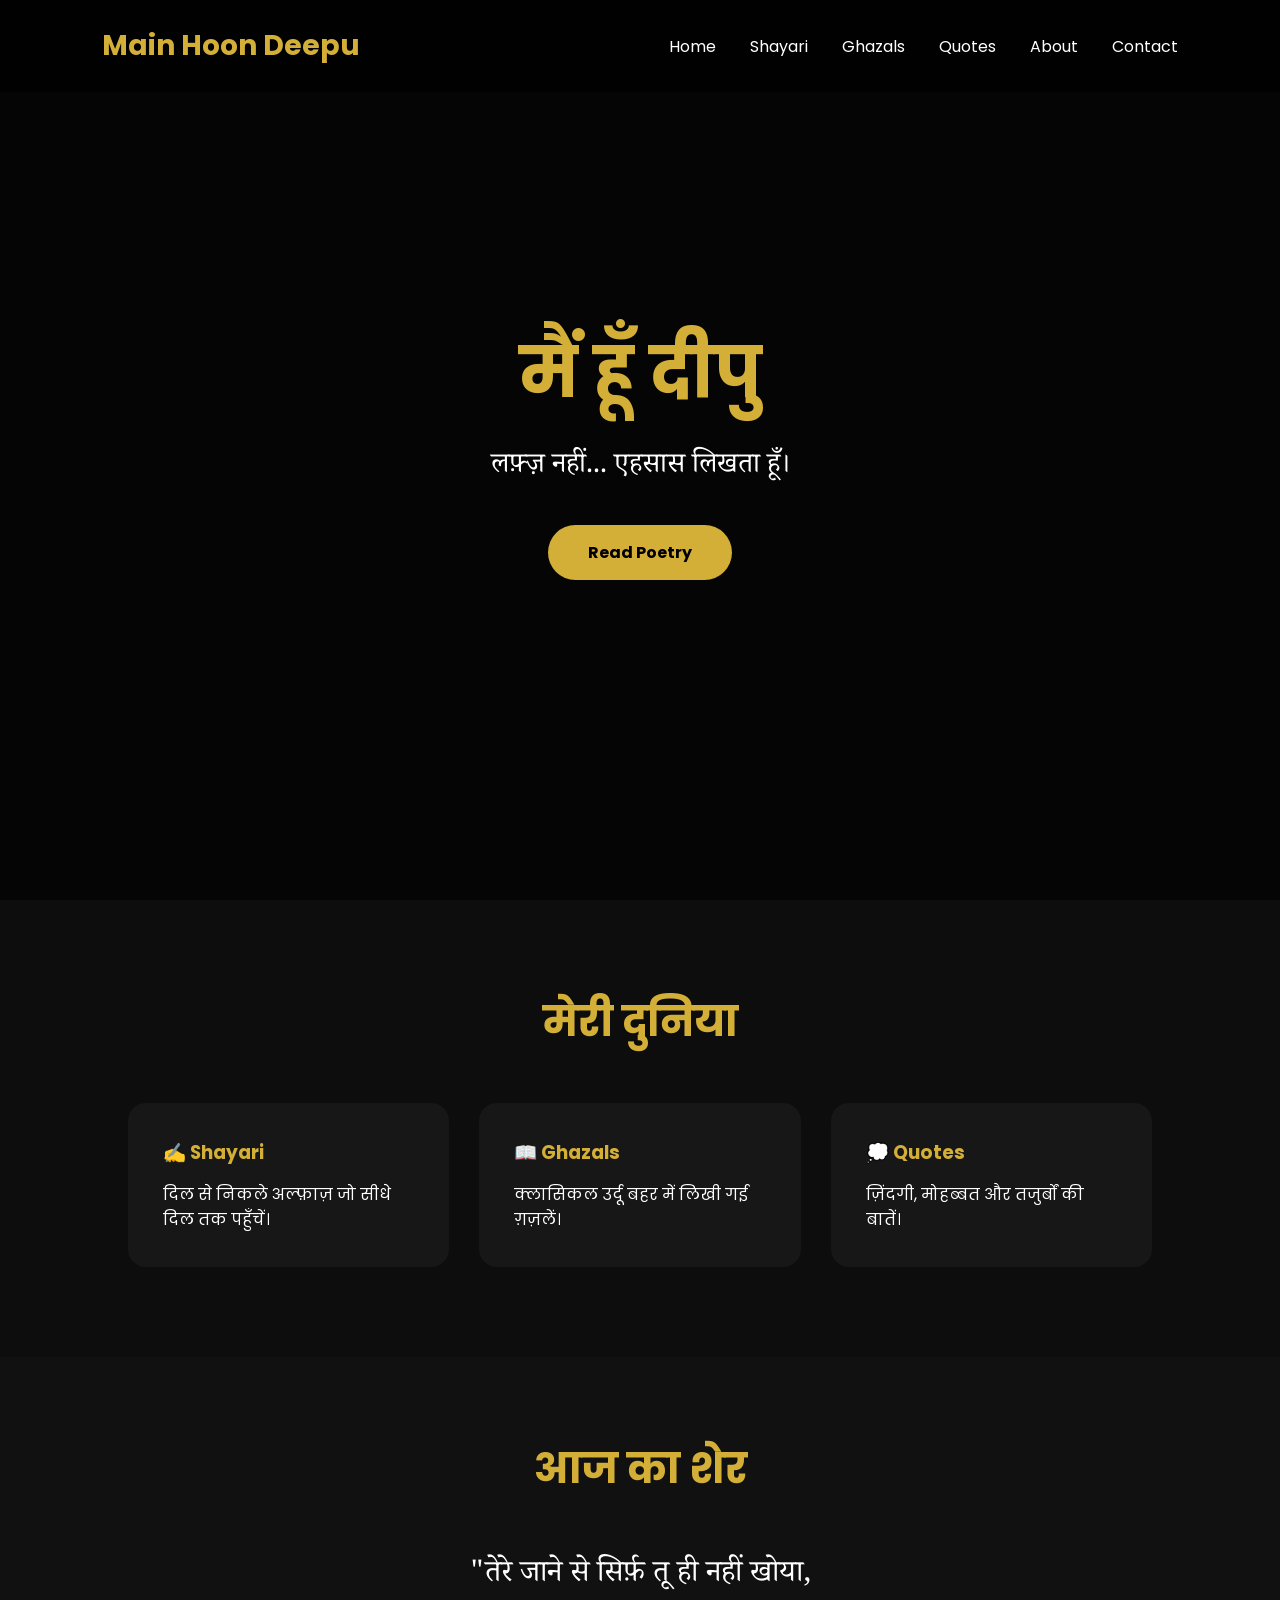
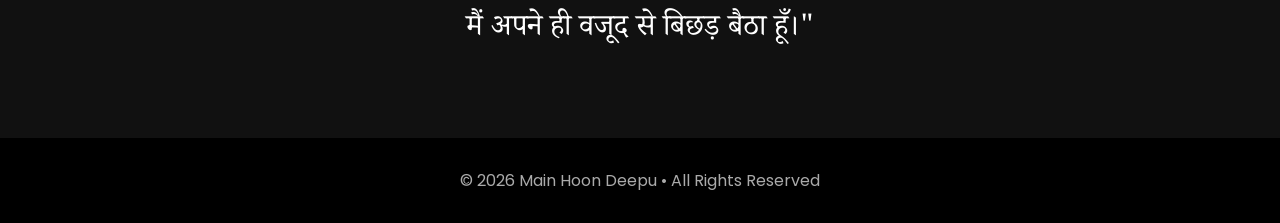
==== index.html @ 84141af2 "First website" ====
<!DOCTYPE html>
<html lang="hi">
<head>
    <meta charset="UTF-8">
    <meta name="viewport" content="width=device-width, initial-scale=1.0">
    <title>Main Hoon Deepu | Hindi Poetry</title>

    <link href="https://fonts.googleapis.com/css2?family=Poppins:wght@300;400;600;700&family=Noto+Serif+Devanagari:wght@400;700&display=swap" rel="stylesheet">

    <style>

*{
margin:0;
padding:0;
box-sizing:border-box;
}

body{
font-family:'Poppins',sans-serif;
background:#0d0d0d;
color:white;
overflow-x:hidden;
}

header{
padding:25px 8%;
display:flex;
justify-content:space-between;
align-items:center;
background:rgba(0,0,0,.75);
position:fixed;
width:100%;
top:0;
backdrop-filter:blur(10px);
z-index:1000;
}

.logo{
font-size:28px;
font-weight:bold;
color:#d4af37;
}

nav a{
color:white;
text-decoration:none;
margin-left:30px;
transition:.3s;
}

nav a:hover{
color:#d4af37;
}

.hero{

height:100vh;
display:flex;
justify-content:center;
align-items:center;
text-align:center;
padding:20px;

background:
linear-gradient(rgba(0,0,0,.65),rgba(0,0,0,.65)),
url('https://images.unsplash.com/photo-1510936111840-65e151ad71bb?auto=format&fit=crop&w=1600&q=80');

background-size:cover;
background-position:center;
}

.hero h1{

font-size:70px;
color:#d4af37;
margin-bottom:20px;

}

.hero p{

font-size:28px;
font-family:'Noto Serif Devanagari',serif;
margin-bottom:35px;

}

.btn{

display:inline-block;
padding:15px 40px;
background:#d4af37;
color:black;
text-decoration:none;
font-weight:bold;
border-radius:40px;
transition:.3s;

}

.btn:hover{

transform:scale(1.08);

}

section{

padding:90px 10%;

}

h2{

text-align:center;
font-size:42px;
color:#d4af37;
margin-bottom:50px;

}

.cards{

display:grid;
grid-template-columns:repeat(auto-fit,minmax(250px,1fr));
gap:30px;

}

.card{

background:#171717;
padding:35px;
border-radius:18px;
transition:.4s;

}

.card:hover{

transform:translateY(-10px);

}

.card h3{

color:#d4af37;
margin-bottom:15px;

}

.quote{

background:#111;
text-align:center;
padding:80px 10%;

}

.quote p{

font-size:30px;
font-family:'Noto Serif Devanagari',serif;
line-height:1.8;

}

footer{

background:#000;
padding:30px;
text-align:center;
color:#aaa;

}

@media(max-width:768px){

.hero h1{

font-size:45px;

}

.hero p{

font-size:22px;

}

header{

flex-direction:column;

}

nav{

margin-top:15px;

}

nav a{

margin:10px;

}

}

    </style>

</head>

<body>

<header>

<div class="logo">Main Hoon Deepu</div>

<nav>

<a href="#">Home</a>
<a href="#">Shayari</a>
<a href="#">Ghazals</a>
<a href="#">Quotes</a>
<a href="#">About</a>
<a href="#">Contact</a>

</nav>

</header>

<section class="hero">

<div>

<h1>मैं हूँ दीपु</h1>

<p>लफ़्ज़ नहीं... एहसास लिखता हूँ।</p>

<a href="#" class="btn">Read Poetry</a>

</div>

</section>

<section>

<h2>मेरी दुनिया</h2>

<div class="cards">

<div class="card">

<h3>✍️ Shayari</h3>

<p>दिल से निकले अल्फ़ाज़ जो सीधे दिल तक पहुँचें।</p>

</div>

<div class="card">

<h3>📖 Ghazals</h3>

<p>क्लासिकल उर्दू बहर में लिखी गई ग़ज़लें।</p>

</div>

<div class="card">

<h3>💭 Quotes</h3>

<p>ज़िंदगी, मोहब्बत और तजुर्बों की बातें।</p>

</div>

</div>

</section>

<section class="quote">

<h2>आज का शेर</h2>

<p>

"तेरे जाने से सिर्फ़ तू ही नहीं खोया,<br>
मैं अपने ही वजूद से बिछड़ बैठा हूँ।"

</p>

</section>

<footer>

© 2026 Main Hoon Deepu • All Rights Reserved

</footer>

</body>

</html>
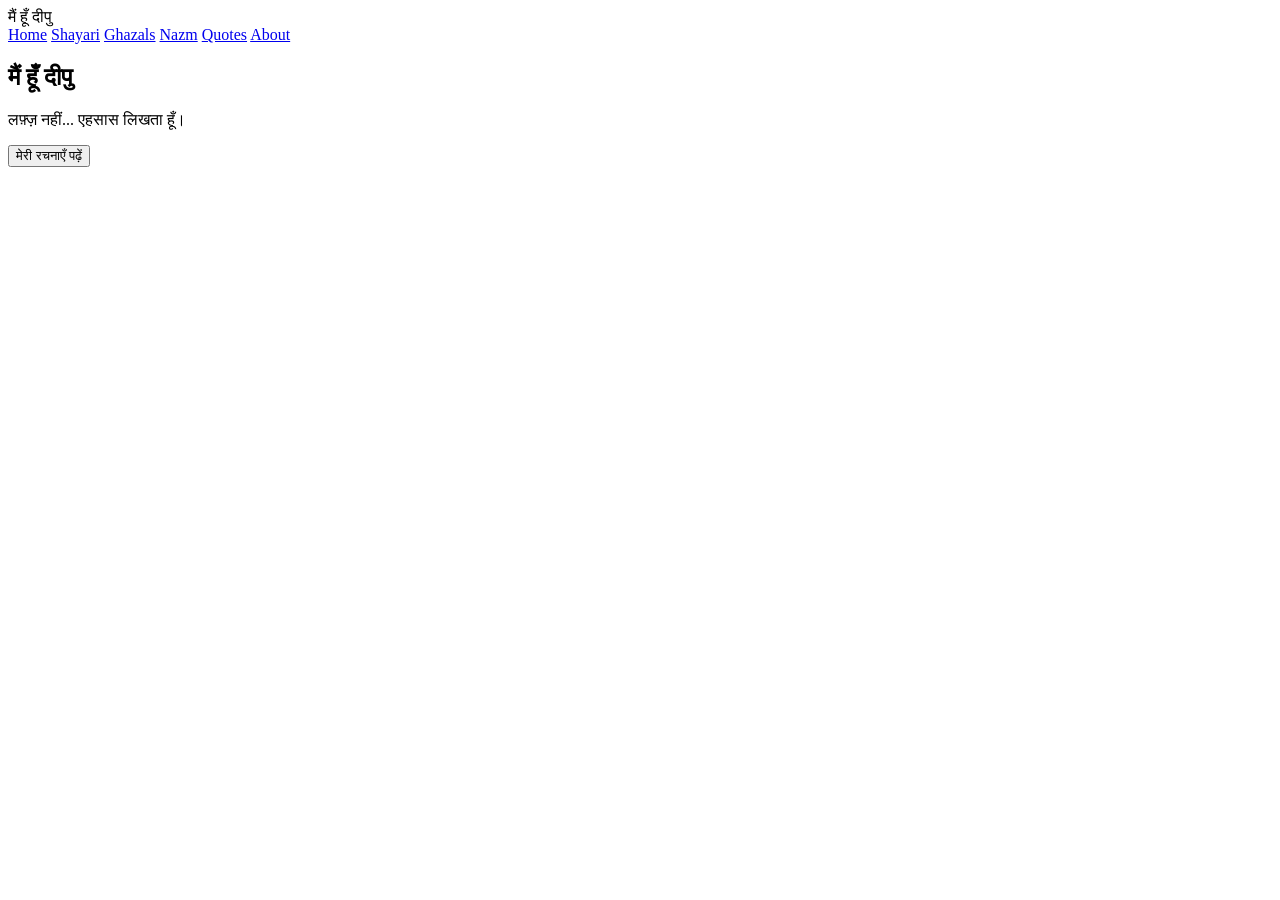
==== commit 834a6b6d: "Update index.html" ====
--- a/index.html
+++ b/index.html
@@ -1,214 +1,16 @@
 <!DOCTYPE html>
 <html lang="hi">
+
 <head>
+
     <meta charset="UTF-8">
     <meta name="viewport" content="width=device-width, initial-scale=1.0">
+
     <title>Main Hoon Deepu | Hindi Poetry</title>
 
-    <link href="https://fonts.googleapis.com/css2?family=Poppins:wght@300;400;600;700&family=Noto+Serif+Devanagari:wght@400;700&display=swap" rel="stylesheet">
+    <meta name="description" content="Official website of Main Hoon Deepu - Hindi Poetry, Ghazals, Shayari and Quotes.">
 
-    <style>
-
-*{
-margin:0;
-padding:0;
-box-sizing:border-box;
-}
-
-body{
-font-family:'Poppins',sans-serif;
-background:#0d0d0d;
-color:white;
-overflow-x:hidden;
-}
-
-header{
-padding:25px 8%;
-display:flex;
-justify-content:space-between;
-align-items:center;
-background:rgba(0,0,0,.75);
-position:fixed;
-width:100%;
-top:0;
-backdrop-filter:blur(10px);
-z-index:1000;
-}
-
-.logo{
-font-size:28px;
-font-weight:bold;
-color:#d4af37;
-}
-
-nav a{
-color:white;
-text-decoration:none;
-margin-left:30px;
-transition:.3s;
-}
-
-nav a:hover{
-color:#d4af37;
-}
-
-.hero{
-
-height:100vh;
-display:flex;
-justify-content:center;
-align-items:center;
-text-align:center;
-padding:20px;
-
-background:
-linear-gradient(rgba(0,0,0,.65),rgba(0,0,0,.65)),
-url('https://images.unsplash.com/photo-1510936111840-65e151ad71bb?auto=format&fit=crop&w=1600&q=80');
-
-background-size:cover;
-background-position:center;
-}
-
-.hero h1{
-
-font-size:70px;
-color:#d4af37;
-margin-bottom:20px;
-
-}
-
-.hero p{
-
-font-size:28px;
-font-family:'Noto Serif Devanagari',serif;
-margin-bottom:35px;
-
-}
-
-.btn{
-
-display:inline-block;
-padding:15px 40px;
-background:#d4af37;
-color:black;
-text-decoration:none;
-font-weight:bold;
-border-radius:40px;
-transition:.3s;
-
-}
-
-.btn:hover{
-
-transform:scale(1.08);
-
-}
-
-section{
-
-padding:90px 10%;
-
-}
-
-h2{
-
-text-align:center;
-font-size:42px;
-color:#d4af37;
-margin-bottom:50px;
-
-}
-
-.cards{
-
-display:grid;
-grid-template-columns:repeat(auto-fit,minmax(250px,1fr));
-gap:30px;
-
-}
-
-.card{
-
-background:#171717;
-padding:35px;
-border-radius:18px;
-transition:.4s;
-
-}
-
-.card:hover{
-
-transform:translateY(-10px);
-
-}
-
-.card h3{
-
-color:#d4af37;
-margin-bottom:15px;
-
-}
-
-.quote{
-
-background:#111;
-text-align:center;
-padding:80px 10%;
-
-}
-
-.quote p{
-
-font-size:30px;
-font-family:'Noto Serif Devanagari',serif;
-line-height:1.8;
-
-}
-
-footer{
-
-background:#000;
-padding:30px;
-text-align:center;
-color:#aaa;
-
-}
-
-@media(max-width:768px){
-
-.hero h1{
-
-font-size:45px;
-
-}
-
-.hero p{
-
-font-size:22px;
-
-}
-
-header{
-
-flex-direction:column;
-
-}
-
-nav{
-
-margin-top:15px;
-
-}
-
-nav a{
-
-margin:10px;
-
-}
-
-}
-
-    </style>
+    <link rel="stylesheet" href="css/style.css">
 
 </head>
 
@@ -216,87 +18,47 @@
 
 <header>
 
-<div class="logo">Main Hoon Deepu</div>
+    <div class="logo">
+        मैं हूँ दीपु
+    </div>
 
-<nav>
+    <nav>
 
-<a href="#">Home</a>
-<a href="#">Shayari</a>
-<a href="#">Ghazals</a>
-<a href="#">Quotes</a>
-<a href="#">About</a>
-<a href="#">Contact</a>
+        <a href="#">Home</a>
+        <a href="#">Shayari</a>
+        <a href="#">Ghazals</a>
+        <a href="#">Nazm</a>
+        <a href="#">Quotes</a>
+        <a href="#">About</a>
 
-</nav>
+    </nav>
 
 </header>
 
 <section class="hero">
 
-<div>
+    <div class="hero-content">
 
-<h1>मैं हूँ दीपु</h1>
+        <h1>मैं हूँ दीपु</h1>
 
-<p>लफ़्ज़ नहीं... एहसास लिखता हूँ।</p>
+        <p>
 
-<a href="#" class="btn">Read Poetry</a>
+            लफ़्ज़ नहीं...
+            एहसास लिखता हूँ।
 
-</div>
+        </p>
+
+        <button>
+
+            मेरी रचनाएँ पढ़ें
+
+        </button>
+
+    </div>
 
 </section>
 
-<section>
-
-<h2>मेरी दुनिया</h2>
-
-<div class="cards">
-
-<div class="card">
-
-<h3>✍️ Shayari</h3>
-
-<p>दिल से निकले अल्फ़ाज़ जो सीधे दिल तक पहुँचें।</p>
-
-</div>
-
-<div class="card">
-
-<h3>📖 Ghazals</h3>
-
-<p>क्लासिकल उर्दू बहर में लिखी गई ग़ज़लें।</p>
-
-</div>
-
-<div class="card">
-
-<h3>💭 Quotes</h3>
-
-<p>ज़िंदगी, मोहब्बत और तजुर्बों की बातें।</p>
-
-</div>
-
-</div>
-
-</section>
-
-<section class="quote">
-
-<h2>आज का शेर</h2>
-
-<p>
-
-"तेरे जाने से सिर्फ़ तू ही नहीं खोया,<br>
-मैं अपने ही वजूद से बिछड़ बैठा हूँ।"
-
-</p>
-
-</section>
-
-<footer>
-
-© 2026 Main Hoon Deepu • All Rights Reserved
-
-</footer>
+<script src="js/script.js"></script>
 
 </body>
 
--- a/css/style.css
+++ b/css/style.css
@@ -0,0 +1 @@
+
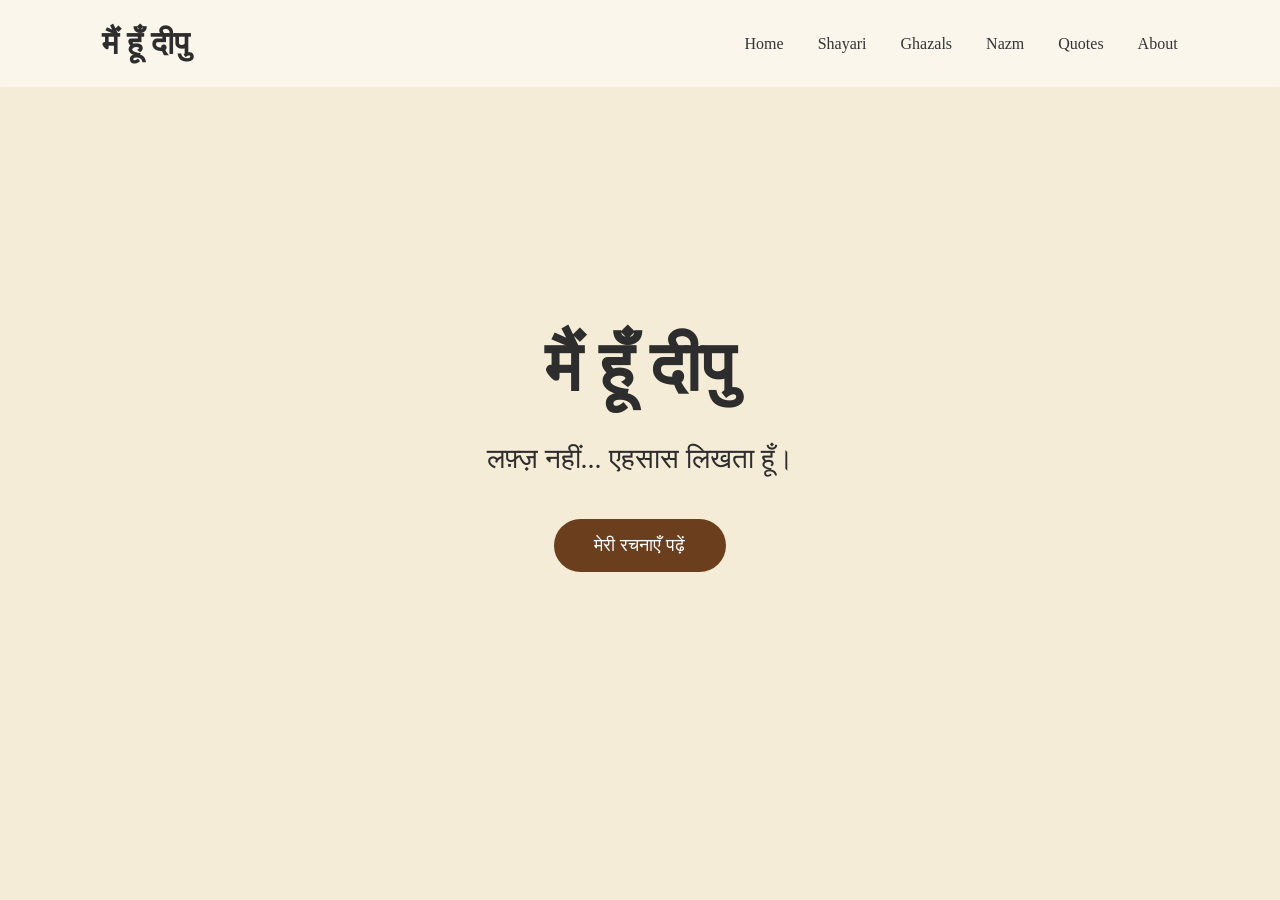
==== commit 42197c51: "Update index.html" ====
--- a/index.html
+++ b/index.html
@@ -24,12 +24,12 @@
 
     <nav>
 
-        <a href="#">Home</a>
-        <a href="#">Shayari</a>
-        <a href="#">Ghazals</a>
-        <a href="#">Nazm</a>
-        <a href="#">Quotes</a>
-        <a href="#">About</a>
+<a href="index.html">Home</a>
+<a href="shayari.html">Shayari</a>
+<a href="ghazals.html">Ghazals</a>
+<a href="#">Nazm</a>
+<a href="quotes.html">Quotes</a>
+<a href="about.html">About</a>
 
     </nav>
 
--- a/css/style.css
+++ b/css/style.css
@@ -1 +1,109 @@
+:root{
 
+--paper:#f5ecd7;
+--paper-dark:#ead7b0;
+--ink:#2c2218;
+--brown:#6f4e37;
+--gold:#b98b30;
+--shadow:rgba(0,0,0,.18);
+
+}*{
+margin:0;
+padding:0;
+box-sizing:border-box;
+}
+
+body{
+
+background:#f5ecd7;
+font-family:Georgia,serif;
+color:#2d2d2d;
+
+}
+
+header{
+
+display:flex;
+justify-content:space-between;
+align-items:center;
+
+padding:25px 8%;
+
+background:rgba(255,255,255,.5);
+
+backdrop-filter:blur(8px);
+
+position:fixed;
+
+width:100%;
+
+top:0;
+
+}
+
+.logo{
+
+font-size:32px;
+font-weight:bold;
+
+}
+
+nav a{
+
+margin-left:30px;
+text-decoration:none;
+color:#333;
+
+}
+
+.hero{
+
+height:100vh;
+
+display:flex;
+
+justify-content:center;
+
+align-items:center;
+
+text-align:center;
+
+padding:20px;
+
+}
+
+.hero h1{
+
+font-size:70px;
+
+margin-bottom:25px;
+
+}
+
+.hero p{
+
+font-size:28px;
+
+line-height:1.8;
+
+margin-bottom:35px;
+
+}
+
+button{
+
+padding:16px 40px;
+
+border:none;
+
+cursor:pointer;
+
+font-size:18px;
+
+border-radius:50px;
+
+background:#6b3f1d;
+
+color:white;
+
+}
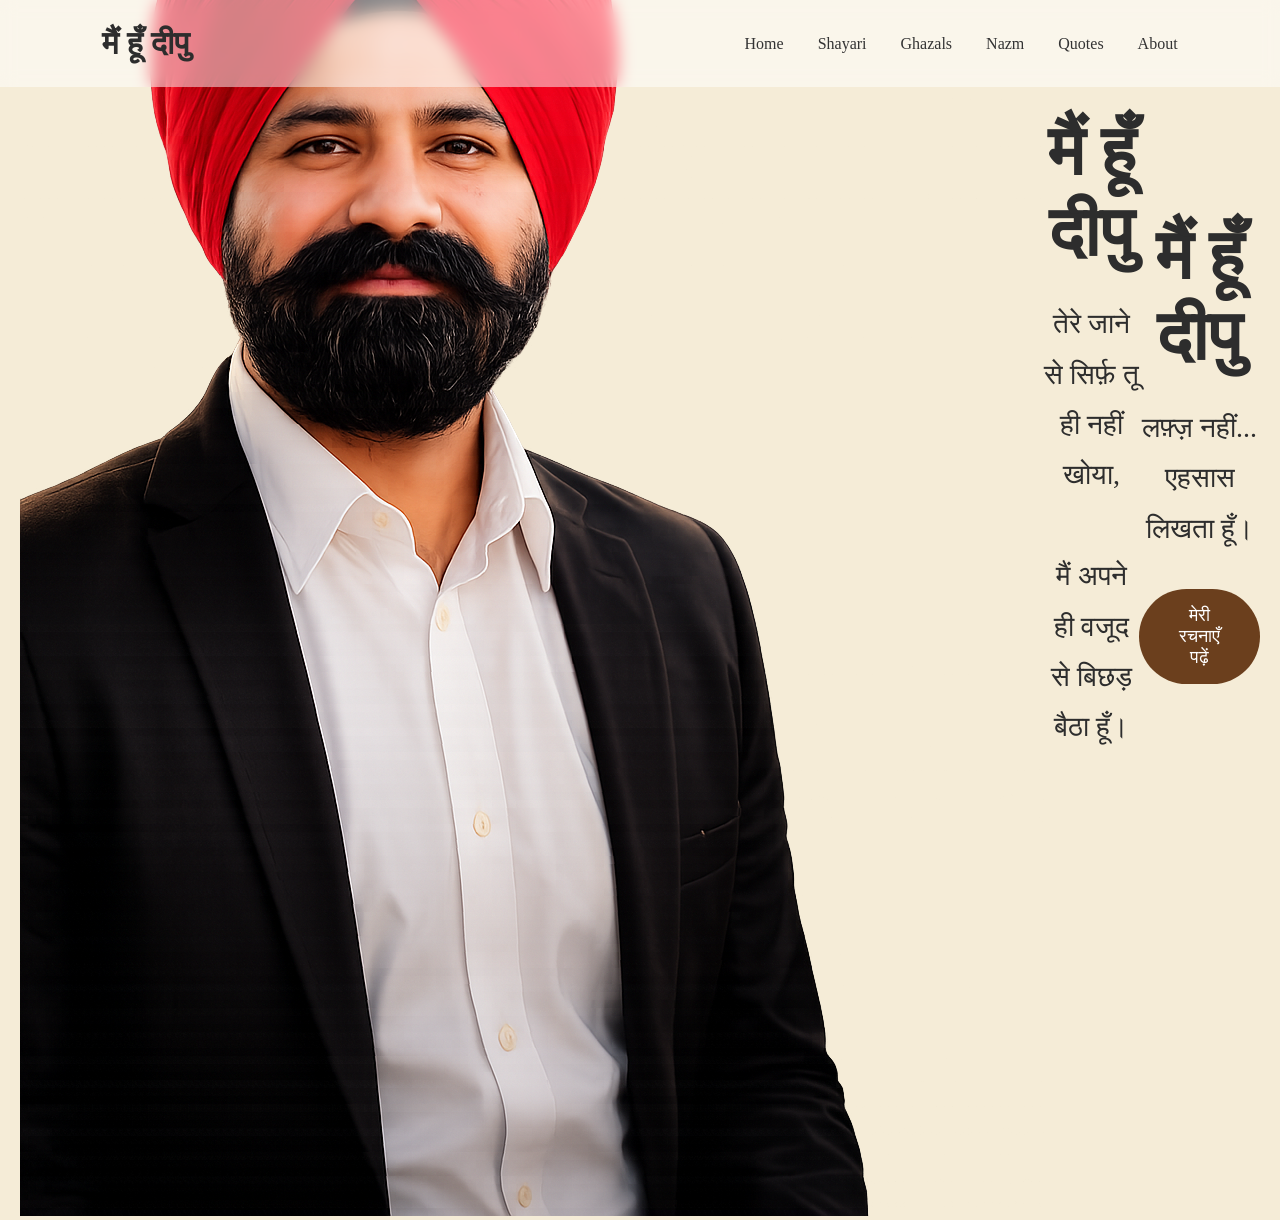
==== commit e35db665: "Update index.html" ====
--- a/index.html
+++ b/index.html
@@ -36,6 +36,25 @@
 </header>
 
 <section class="hero">
+    <div class="hero-image">
+
+<img src="images/deepu.png" alt="Deepu Ranotra">
+
+</div>
+
+<div class="hero-text">
+
+<h1>मैं हूँ दीपु</h1>
+
+<p>
+
+तेरे जाने से सिर्फ़ तू ही नहीं खोया,<br><br>
+
+मैं अपने ही वजूद से बिछड़ बैठा हूँ।
+
+</p>
+
+</div>
 
     <div class="hero-content">
 
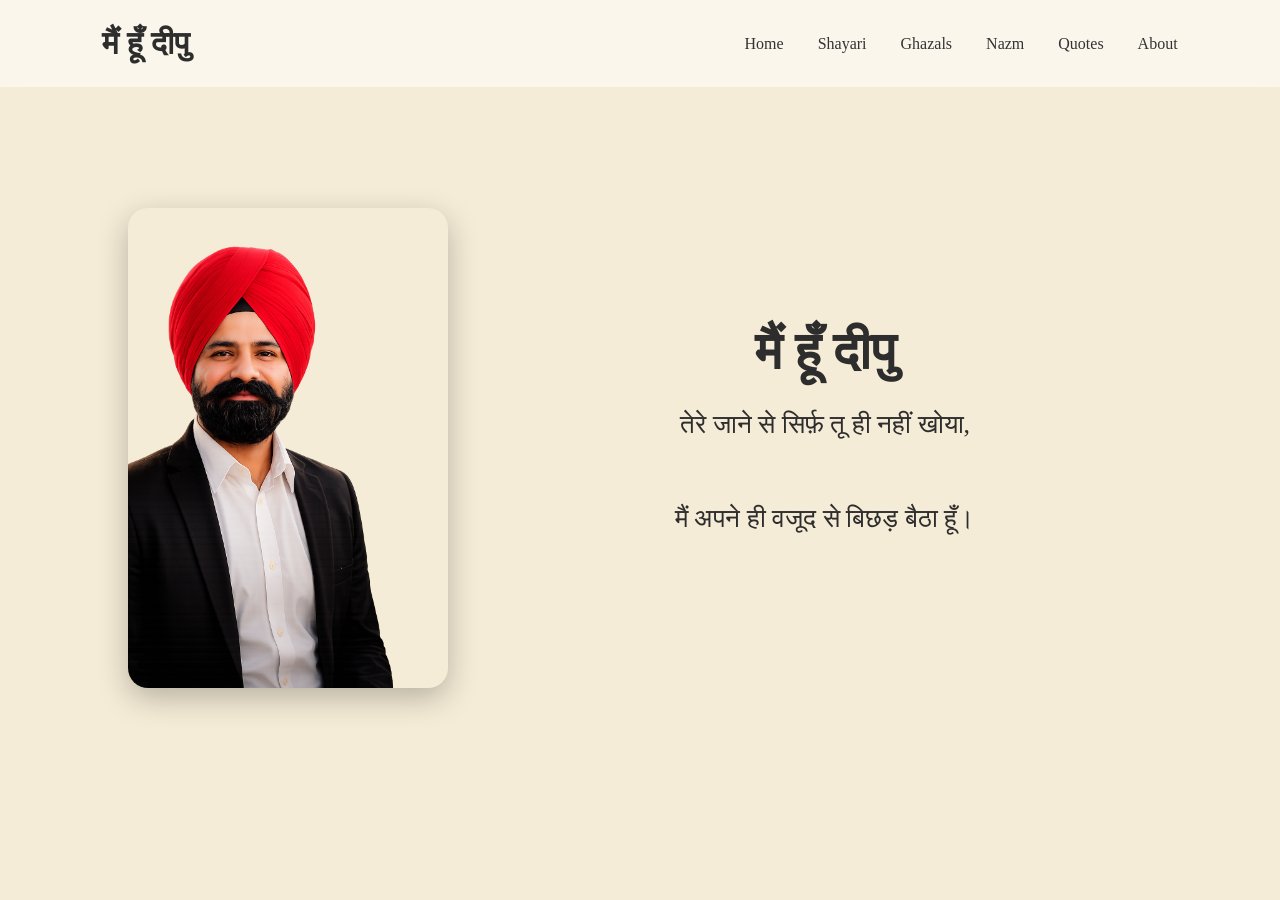
==== commit 7436e106: "Update index.html" ====
--- a/index.html
+++ b/index.html
@@ -56,24 +56,7 @@
 
 </div>
 
-    <div class="hero-content">
-
-        <h1>मैं हूँ दीपु</h1>
-
-        <p>
-
-            लफ़्ज़ नहीं...
-            एहसास लिखता हूँ।
-
-        </p>
-
-        <button>
-
-            मेरी रचनाएँ पढ़ें
-
-        </button>
-
-    </div>
+   
 
 </section>
 
--- a/css/style.css
+++ b/css/style.css
@@ -107,3 +107,48 @@
 color:white;
 
 }
+.hero{
+
+display:flex;
+
+align-items:center;
+
+justify-content:space-between;
+
+gap:50px;
+
+padding:80px 10%;
+
+}
+
+.hero-image img{
+
+width:320px;
+
+border-radius:20px;
+
+box-shadow:0 10px 30px rgba(0,0,0,.25);
+
+}
+
+.hero-text{
+
+flex:1;
+
+}
+
+.hero-text h1{
+
+font-size:52px;
+
+margin-bottom:20px;
+
+}
+
+.hero-text p{
+
+font-size:26px;
+
+line-height:1.8;
+
+}
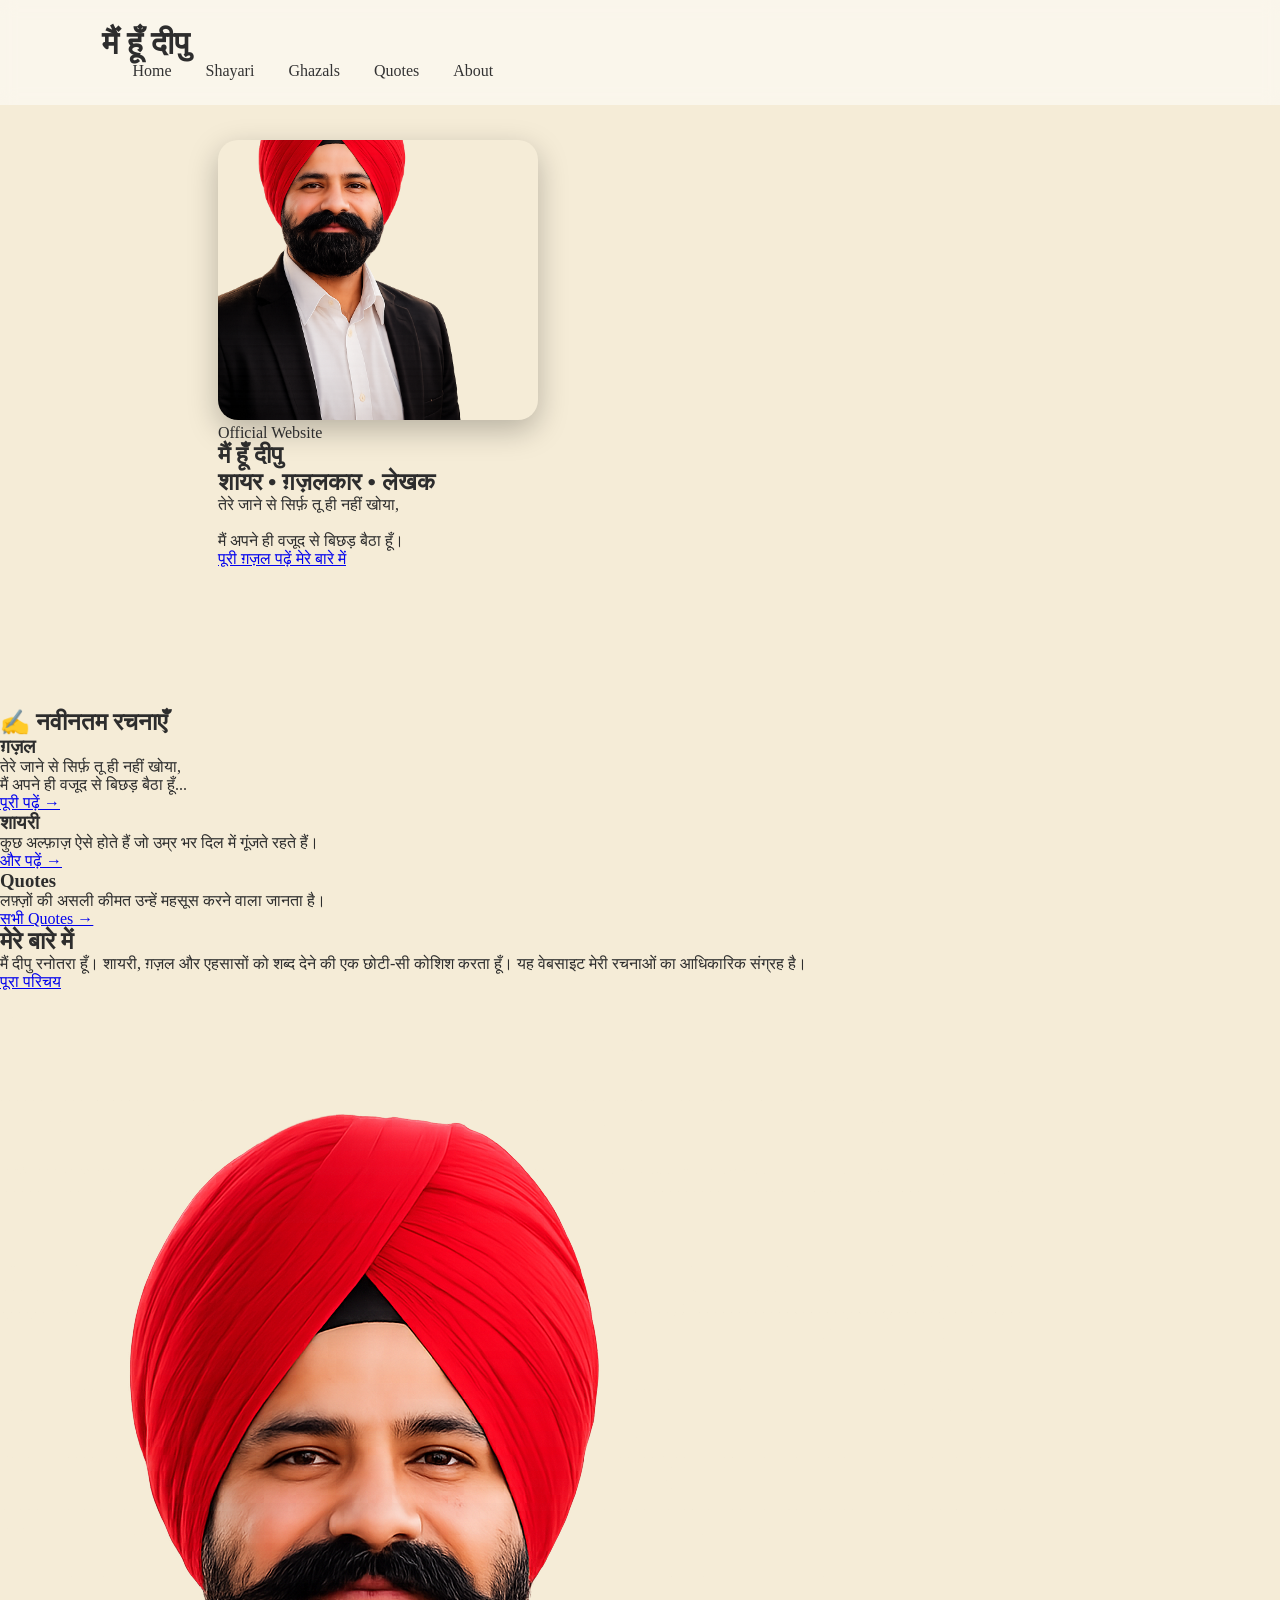
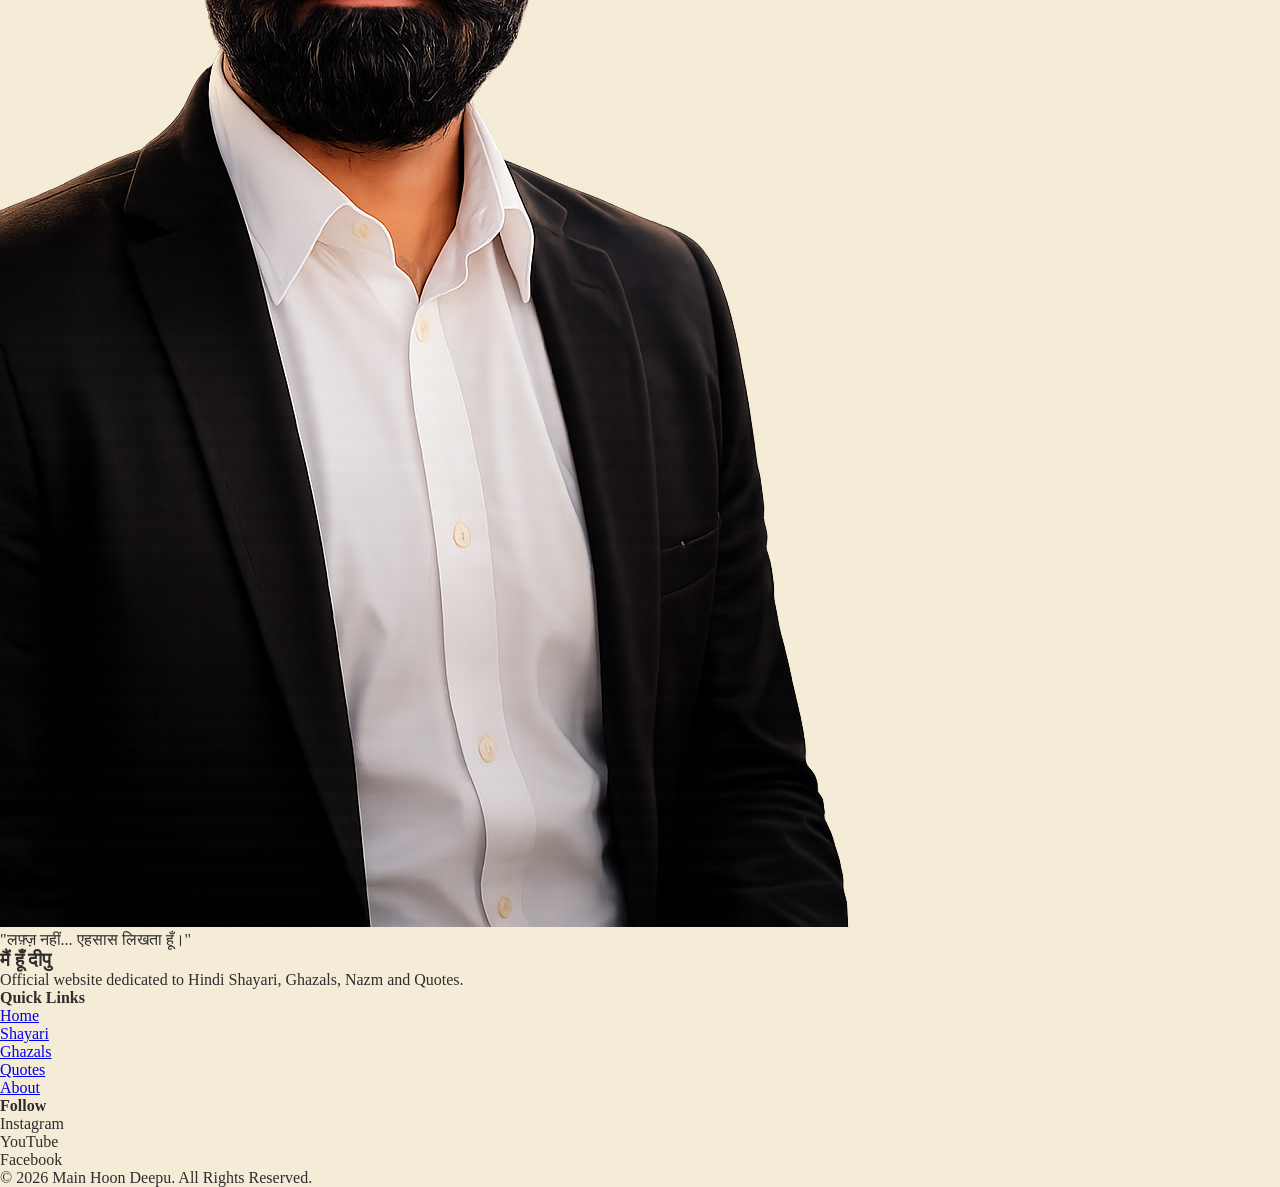
==== commit 9e620dd8: "Update index.html" ====
--- a/index.html
+++ b/index.html
@@ -6,9 +6,10 @@
     <meta charset="UTF-8">
     <meta name="viewport" content="width=device-width, initial-scale=1.0">
 
-    <title>Main Hoon Deepu | Hindi Poetry</title>
-
-    <meta name="description" content="Official website of Main Hoon Deepu - Hindi Poetry, Ghazals, Shayari and Quotes.">
+    <title>मैं हूँ दीपु | Official Website</title>
+
+    <meta name="description"
+        content="Official website of Deepu Ranotra | Hindi Shayari | Ghazals | Poetry">
 
     <link rel="stylesheet" href="css/style.css">
 
@@ -18,50 +19,301 @@
 
 <header>
 
-    <div class="logo">
-        मैं हूँ दीपु
-    </div>
-
-    <nav>
-
-<a href="index.html">Home</a>
-<a href="shayari.html">Shayari</a>
-<a href="ghazals.html">Ghazals</a>
-<a href="#">Nazm</a>
-<a href="quotes.html">Quotes</a>
-<a href="about.html">About</a>
-
-    </nav>
+    <div class="container">
+
+        <div class="logo">
+
+            मैं हूँ दीपु
+
+        </div>
+
+        <nav>
+
+            <a href="index.html">Home</a>
+
+            <a href="shayari.html">Shayari</a>
+
+            <a href="ghazals.html">Ghazals</a>
+
+            <a href="quotes.html">Quotes</a>
+
+            <a href="about.html">About</a>
+
+        </nav>
+
+    </div>
 
 </header>
 
 <section class="hero">
-    <div class="hero-image">
-
-<img src="images/deepu.png" alt="Deepu Ranotra">
-
-</div>
-
-<div class="hero-text">
-
-<h1>मैं हूँ दीपु</h1>
-
-<p>
-
-तेरे जाने से सिर्फ़ तू ही नहीं खोया,<br><br>
-
-मैं अपने ही वजूद से बिछड़ बैठा हूँ।
-
-</p>
-
-</div>
-
-   
+
+    <div class="container hero-wrapper">
+
+        <div class="hero-image">
+
+            <img src="images/deepu.png"
+                alt="Deepu Ranotra">
+
+        </div>
+
+        <div class="hero-content">
+
+            <span class="welcome">
+
+                Official Website
+
+            </span>
+
+            <h1>
+
+                मैं हूँ दीपु
+
+            </h1>
+
+            <h2>
+
+                शायर • ग़ज़लकार • लेखक
+
+            </h2>
+
+            <blockquote>
+
+                तेरे जाने से सिर्फ़ तू ही नहीं खोया,<br><br>
+
+                मैं अपने ही वजूद से बिछड़ बैठा हूँ।
+
+            </blockquote>
+
+            <div class="hero-buttons">
+
+                <a href="ghazals.html" class="btn">
+
+                    पूरी ग़ज़ल पढ़ें
+
+                </a>
+
+                <a href="about.html" class="btn-outline">
+
+                    मेरे बारे में
+
+                </a>
+
+            </div>
+
+        </div>
+
+    </div>
 
 </section>
 
+<section class="latest">
+
+    <div class="container">
+
+        <h2>
+
+            ✍️ नवीनतम रचनाएँ
+
+        </h2>
+
+        <div class="cards">
+                        <article class="card">
+
+                <h3>ग़ज़ल</h3>
+
+                <p>
+
+                    तेरे जाने से सिर्फ़ तू ही नहीं खोया,<br>
+                    मैं अपने ही वजूद से बिछड़ बैठा हूँ...
+
+                </p>
+
+                <a href="ghazals.html">
+
+                    पूरी पढ़ें →
+
+                </a>
+
+            </article>
+
+            <article class="card">
+
+                <h3>शायरी</h3>
+
+                <p>
+
+                    कुछ अल्फ़ाज़ ऐसे होते हैं जो
+                    उम्र भर दिल में गूंजते रहते हैं।
+
+                </p>
+
+                <a href="shayari.html">
+
+                    और पढ़ें →
+
+                </a>
+
+            </article>
+
+            <article class="card">
+
+                <h3>Quotes</h3>
+
+                <p>
+
+                    लफ़्ज़ों की असली कीमत
+                    उन्हें महसूस करने वाला जानता है।
+
+                </p>
+
+                <a href="quotes.html">
+
+                    सभी Quotes →
+
+                </a>
+
+            </article>
+
+        </div>
+
+    </div>
+
+</section>
+
+<section class="about-home">
+
+    <div class="container about-wrapper">
+
+        <div>
+
+            <h2>
+
+                मेरे बारे में
+
+            </h2>
+
+            <p>
+
+                मैं दीपु रनोतरा हूँ।
+                शायरी, ग़ज़ल और एहसासों को
+                शब्द देने की एक छोटी-सी कोशिश करता हूँ।
+
+                यह वेबसाइट मेरी रचनाओं का
+                आधिकारिक संग्रह है।
+
+            </p>
+
+            <a href="about.html" class="btn">
+
+                पूरा परिचय
+
+            </a>
+
+        </div>
+
+        <div class="about-image">
+
+            <img src="images/deepu.png"
+                alt="Deepu Ranotra">
+
+        </div>
+
+    </div>
+
+</section>
+
+<section class="quote-banner">
+
+    <div class="container">
+
+        <blockquote>
+
+            "लफ़्ज़ नहीं...
+            एहसास लिखता हूँ।"
+
+        </blockquote>
+
+    </div>
+
+</section>
+<footer>
+
+    <div class="container footer-wrapper">
+
+        <div>
+
+            <h3>
+
+                मैं हूँ दीपु
+
+            </h3>
+
+            <p>
+
+                Official website dedicated to
+                Hindi Shayari, Ghazals,
+                Nazm and Quotes.
+
+            </p>
+
+        </div>
+
+        <div>
+
+            <h4>
+
+                Quick Links
+
+            </h4>
+
+            <ul>
+
+                <li><a href="index.html">Home</a></li>
+
+                <li><a href="shayari.html">Shayari</a></li>
+
+                <li><a href="ghazals.html">Ghazals</a></li>
+
+                <li><a href="quotes.html">Quotes</a></li>
+
+                <li><a href="about.html">About</a></li>
+
+            </ul>
+
+        </div>
+
+        <div>
+
+            <h4>
+
+                Follow
+
+            </h4>
+
+            <p>
+
+                Instagram<br>
+
+                YouTube<br>
+
+                Facebook
+
+            </p>
+
+        </div>
+
+    </div>
+
+    <div class="copyright">
+
+        © 2026 Main Hoon Deepu.
+        All Rights Reserved.
+
+    </div>
+
+</footer>
+
 <script src="js/script.js"></script>
-
 </body>
 
 </html>
--- a/css/style.css
+++ b/css/style.css
@@ -57,34 +57,34 @@
 }
 
 .hero{
-
-height:100vh;
-
-display:flex;
-
-justify-content:center;
-
-align-items:center;
-
-text-align:center;
-
-padding:20px;
-
+    display:flex;
+    align-items:center;
+    justify-content:center;
+    gap:60px;
+    max-width:1100px;
+    margin:60px auto;
+    padding:40px 20px;
 }
 
-.hero h1{
-
-font-size:70px;
-
-margin-bottom:25px;
-
+.hero-image img{
+    width:280px;
+    height:280px;
+    object-fit:cover;
+    border-radius:50%;
 }
 
-.hero p{
+.hero-text{
+    max-width:600px;
+}
 
-font-size:28px;
+.hero-text h1{
+    font-size:48px;
+}
 
-line-height:1.8;
+.hero-text p{
+    font-size:24px;
+    line-height:1.8;
+}
 
 margin-bottom:35px;
 
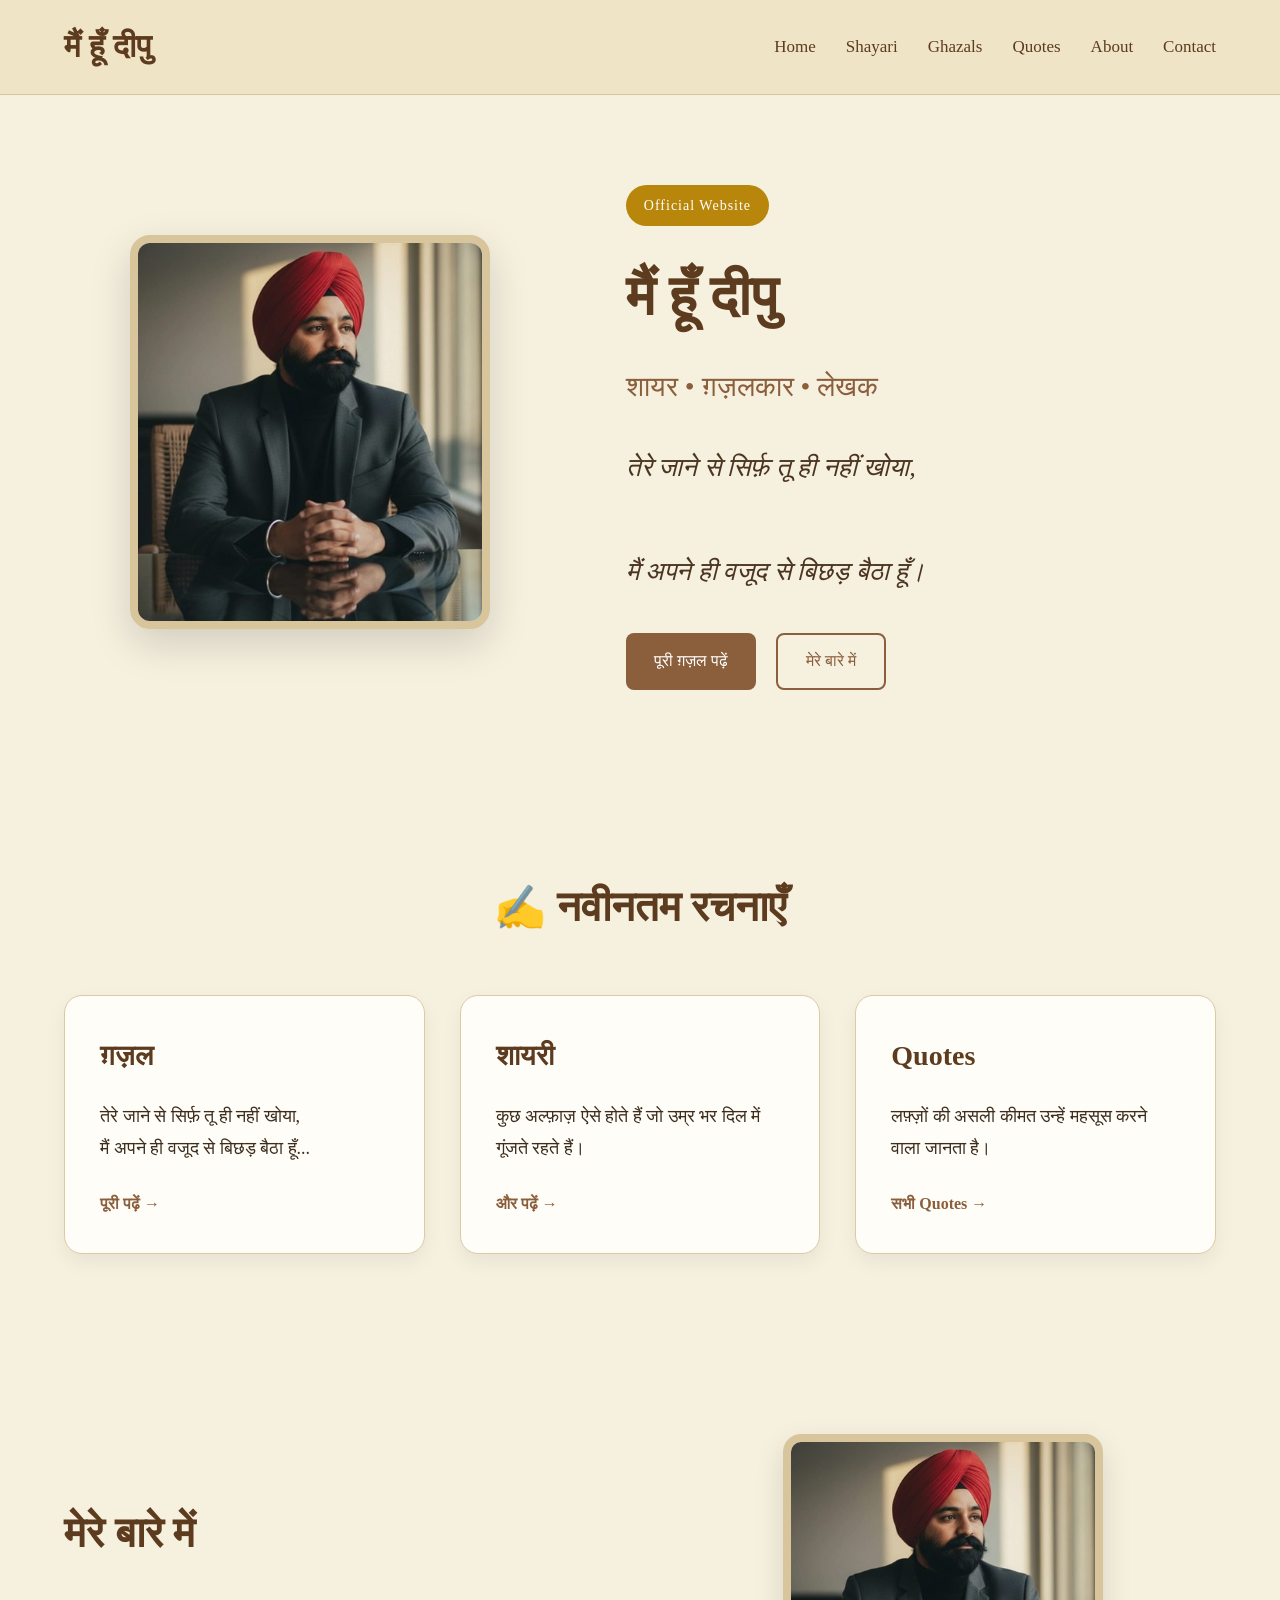
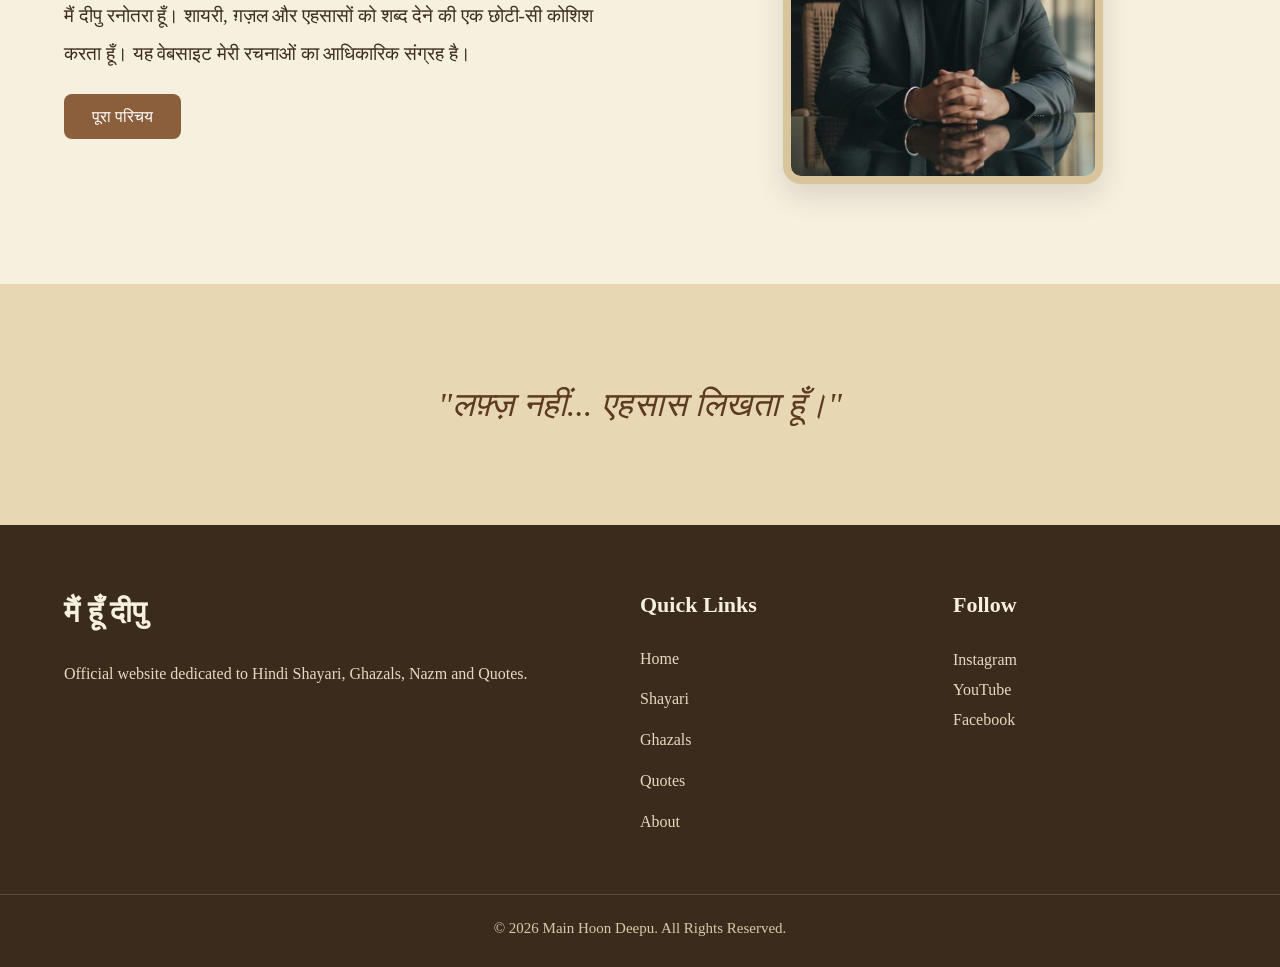
==== commit 0451e5bf: "Update index.html" ====
--- a/index.html
+++ b/index.html
@@ -38,6 +38,7 @@
             <a href="quotes.html">Quotes</a>
 
             <a href="about.html">About</a>
+            <a href="contact.html">Contact</a>
 
         </nav>
 
--- a/css/style.css
+++ b/css/style.css
@@ -1,154 +1,818 @@
-:root{
-
---paper:#f5ecd7;
---paper-dark:#ead7b0;
---ink:#2c2218;
---brown:#6f4e37;
---gold:#b98b30;
---shadow:rgba(0,0,0,.18);
-
-}*{
-margin:0;
-padding:0;
-box-sizing:border-box;
+/* ==========================================
+   MAIN HOON DEEPU
+   Official Website Styles
+========================================== */
+
+*{
+    margin:0;
+    padding:0;
+    box-sizing:border-box;
+}
+
+html{
+    scroll-behavior:smooth;
 }
 
 body{
 
-background:#f5ecd7;
-font-family:Georgia,serif;
-color:#2d2d2d;
-
-}
+    font-family:Georgia, serif;
+
+    background:#f6f0df;
+
+    color:#3c2d1d;
+
+    line-height:1.8;
+
+}
+
+/* Container */
+
+.container{
+
+    width:90%;
+
+    max-width:1200px;
+
+    margin:auto;
+
+}
+
+/* ======================
+      HEADER
+====================== */
 
 header{
 
-display:flex;
-justify-content:space-between;
-align-items:center;
-
-padding:25px 8%;
-
-background:rgba(255,255,255,.5);
-
-backdrop-filter:blur(8px);
-
-position:fixed;
-
-width:100%;
-
-top:0;
+    position:sticky;
+
+    top:0;
+
+    z-index:999;
+
+    background:#efe4c6;
+
+    border-bottom:1px solid #d8c59c;
+
+}
+
+header .container{
+
+    display:flex;
+
+    justify-content:space-between;
+
+    align-items:center;
+
+    padding:18px 0;
 
 }
 
 .logo{
 
-font-size:32px;
-font-weight:bold;
+    font-size:32px;
+
+    font-weight:bold;
+
+    color:#5d3b1e;
+
+}
+
+nav{
+
+    display:flex;
+
+    gap:30px;
 
 }
 
 nav a{
 
-margin-left:30px;
-text-decoration:none;
-color:#333;
-
-}
+    text-decoration:none;
+
+    color:#5d3b1e;
+
+    font-size:17px;
+
+    transition:.3s;
+
+}
+
+nav a:hover{
+
+    color:#b8860b;
+
+}
+/* ======================
+      HERO SECTION
+====================== */
 
 .hero{
+
+    padding:90px 0;
+
+}
+
+.hero-wrapper{
+
     display:flex;
+
     align-items:center;
+
+    justify-content:space-between;
+
+    gap:70px;
+
+    flex-wrap:wrap;
+
+}
+
+.hero-image{
+
+    flex:1;
+
+    text-align:center;
+
+}
+
+.hero-image img{
+
+    width:360px;
+
+    max-width:100%;
+
+    border-radius:20px;
+
+    border:8px solid #d8c59c;
+
+    box-shadow:0 15px 40px rgba(0,0,0,.15);
+
+}
+
+.hero-content{
+
+    flex:1.2;
+
+}
+
+.welcome{
+
+    display:inline-block;
+
+    background:#b8860b;
+
+    color:#fff;
+
+    padding:8px 18px;
+
+    border-radius:30px;
+
+    margin-bottom:20px;
+
+    font-size:14px;
+
+    letter-spacing:1px;
+
+}
+
+.hero-content h1{
+
+    font-size:56px;
+
+    color:#5d3b1e;
+
+    margin-bottom:15px;
+
+}
+
+.hero-content h2{
+
+    font-size:28px;
+
+    color:#8b5e3c;
+
+    margin-bottom:30px;
+
+    font-weight:normal;
+
+}
+
+.hero-content blockquote{
+
+    font-size:26px;
+
+    font-style:italic;
+
+    line-height:2;
+
+    color:#4b3520;
+
+    margin-bottom:35px;
+
+}
+
+.hero-buttons{
+
+    display:flex;
+
+    gap:20px;
+
+    flex-wrap:wrap;
+
+}
+
+.btn{
+
+    background:#8b5e3c;
+
+    color:#fff;
+
+    padding:14px 28px;
+
+    border-radius:8px;
+
+    text-decoration:none;
+
+    transition:.3s;
+
+}
+
+.btn:hover{
+
+    background:#6d472b;
+
+}
+
+.btn-outline{
+
+    border:2px solid #8b5e3c;
+
+    color:#8b5e3c;
+
+    padding:12px 28px;
+
+    border-radius:8px;
+
+    text-decoration:none;
+
+    transition:.3s;
+
+}
+
+.btn-outline:hover{
+
+    background:#8b5e3c;
+
+    color:#fff;
+
+}
+/* ======================
+      LATEST SECTION
+====================== */
+
+.latest{
+
+    padding:90px 0;
+
+}
+
+.latest h2{
+
+    text-align:center;
+
+    font-size:42px;
+
+    margin-bottom:50px;
+
+    color:#5d3b1e;
+
+}
+
+.cards{
+
+    display:grid;
+
+    grid-template-columns:repeat(auto-fit,minmax(280px,1fr));
+
+    gap:35px;
+
+}
+
+.card{
+
+    background:#fffdf8;
+
+    padding:35px;
+
+    border-radius:18px;
+
+    border:1px solid #dccaa5;
+
+    transition:.35s;
+
+    box-shadow:0 8px 20px rgba(0,0,0,.06);
+
+}
+
+.card:hover{
+
+    transform:translateY(-8px);
+
+    box-shadow:0 18px 40px rgba(0,0,0,.12);
+
+}
+
+.card h3{
+
+    font-size:28px;
+
+    margin-bottom:18px;
+
+    color:#5d3b1e;
+
+}
+
+.card p{
+
+    font-size:18px;
+
+    margin-bottom:25px;
+
+}
+
+.card a{
+
+    text-decoration:none;
+
+    color:#8b5e3c;
+
+    font-weight:bold;
+
+}
+
+.card a:hover{
+
+    color:#b8860b;
+
+}
+
+/* ======================
+      ABOUT HOME
+====================== */
+
+.about-home{
+
+    padding:90px 0;
+
+}
+
+.about-wrapper{
+
+    display:flex;
+
+    justify-content:space-between;
+
+    align-items:center;
+
+    gap:60px;
+
+    flex-wrap:wrap;
+
+}
+
+.about-wrapper>div{
+
+    flex:1;
+
+}
+
+.about-wrapper h2{
+
+    font-size:42px;
+
+    margin-bottom:25px;
+
+    color:#5d3b1e;
+
+}
+
+.about-wrapper p{
+
+    font-size:19px;
+
+    margin-bottom:30px;
+
+    line-height:2;
+
+}
+
+.about-image{
+
+    text-align:center;
+
+}
+
+.about-image img{
+
+    width:320px;
+
+    max-width:100%;
+
+    border-radius:18px;
+
+    border:8px solid #d8c59c;
+
+    box-shadow:0 12px 30px rgba(0,0,0,.12);
+
+}
+
+/* ======================
+      QUOTE BANNER
+====================== */
+
+.quote-banner{
+
+    padding:90px 30px;
+
+    background:#e8d7b3;
+
+    text-align:center;
+
+}
+
+.quote-banner blockquote{
+
+    font-size:34px;
+
+    font-style:italic;
+
+    color:#5d3b1e;
+
+    line-height:1.8;
+
+}
+/* ======================
+        FOOTER
+====================== */
+
+footer{
+
+    background:#3b2b1d;
+
+    color:#f6f0df;
+
+    padding:60px 0 25px;
+
+}
+
+.footer-wrapper{
+
+    display:grid;
+
+    grid-template-columns:2fr 1fr 1fr;
+
+    gap:50px;
+
+}
+
+.footer-wrapper h3{
+
+    font-size:30px;
+
+    margin-bottom:20px;
+
+}
+
+.footer-wrapper h4{
+
+    font-size:22px;
+
+    margin-bottom:20px;
+
+}
+
+.footer-wrapper p{
+
+    line-height:1.9;
+
+    color:#e6d9bf;
+
+}
+
+.footer-wrapper ul{
+
+    list-style:none;
+
+}
+
+.footer-wrapper ul li{
+
+    margin-bottom:12px;
+
+}
+
+.footer-wrapper ul li a{
+
+    color:#e6d9bf;
+
+    text-decoration:none;
+
+    transition:.3s;
+
+}
+
+.footer-wrapper ul li a:hover{
+
+    color:#d4af37;
+
+}
+
+.copyright{
+
+    text-align:center;
+
+    margin-top:45px;
+
+    padding-top:20px;
+
+    border-top:1px solid rgba(255,255,255,.15);
+
+    font-size:15px;
+
+    color:#d9c9a8;
+
+}
+
+/* ======================
+     RESPONSIVE DESIGN
+====================== */
+
+@media (max-width:992px){
+
+.hero{
+
+    padding:70px 0;
+
+}
+
+.hero-wrapper{
+
+    flex-direction:column;
+
+    text-align:center;
+
+}
+
+.hero-content h1{
+
+    font-size:44px;
+
+}
+
+.hero-content h2{
+
+    font-size:24px;
+
+}
+
+.hero-content blockquote{
+
+    font-size:22px;
+
+}
+
+.hero-buttons{
+
     justify-content:center;
-    gap:60px;
-    max-width:1100px;
-    margin:60px auto;
-    padding:40px 20px;
+
+}
+
+.about-wrapper{
+
+    flex-direction:column-reverse;
+
+    text-align:center;
+
+}
+
+.footer-wrapper{
+
+    grid-template-columns:1fr;
+
+    text-align:center;
+
+}
+
+nav{
+
+    gap:18px;
+
+}
+
+}
+
+@media (max-width:768px){
+
+header .container{
+
+    flex-direction:column;
+
+    gap:15px;
+
+}
+
+.logo{
+
+    font-size:28px;
+
+}
+
+nav{
+
+    flex-wrap:wrap;
+
+    justify-content:center;
+
 }
 
 .hero-image img{
-    width:280px;
-    height:280px;
-    object-fit:cover;
-    border-radius:50%;
-}
-
-.hero-text{
-    max-width:600px;
-}
-
-.hero-text h1{
-    font-size:48px;
-}
-
-.hero-text p{
+
+    width:260px;
+
+}
+
+.hero-content h1{
+
+    font-size:36px;
+
+}
+
+.hero-content h2{
+
+    font-size:20px;
+
+}
+
+.hero-content blockquote{
+
+    font-size:19px;
+
+}
+
+.latest h2,
+
+.about-wrapper h2{
+
+    font-size:32px;
+
+}
+
+.quote-banner blockquote{
+
     font-size:24px;
-    line-height:1.8;
-}
-
-margin-bottom:35px;
-
-}
-
-button{
-
-padding:16px 40px;
-
-border:none;
-
-cursor:pointer;
-
-font-size:18px;
-
-border-radius:50px;
-
-background:#6b3f1d;
-
-color:white;
-
-}
-.hero{
-
-display:flex;
-
-align-items:center;
-
-justify-content:space-between;
-
-gap:50px;
-
-padding:80px 10%;
-
-}
-
-.hero-image img{
-
-width:320px;
-
-border-radius:20px;
-
-box-shadow:0 10px 30px rgba(0,0,0,.25);
-
-}
-
-.hero-text{
-
-flex:1;
-
-}
-
-.hero-text h1{
-
-font-size:52px;
-
-margin-bottom:20px;
-
-}
-
-.hero-text p{
-
-font-size:26px;
-
-line-height:1.8;
-
-}
+
+}
+
+.card{
+
+    padding:25px;
+
+}
+
+}
+/* ==========================================
+   GHAZAL PAGE
+========================================== */
+
+.ghazal-page{
+
+    padding:70px 0;
+
+}
+
+.back-btn{
+
+    display:inline-block;
+
+    text-decoration:none;
+
+    color:#8b5e3c;
+
+    font-weight:bold;
+
+    margin-bottom:35px;
+
+}
+
+.back-btn:hover{
+
+    color:#b8860b;
+
+}
+
+.ghazal-title{
+
+    text-align:center;
+
+    font-size:52px;
+
+    color:#5d3b1e;
+
+    margin-bottom:10px;
+
+}
+
+.ghazal-author{
+
+    text-align:center;
+
+    color:#8b5e3c;
+
+    font-size:20px;
+
+    margin-bottom:30px;
+
+}
+
+.divider{
+
+    border:none;
+
+    border-top:1px solid #d8c59c;
+
+    margin:35px 0;
+
+}
+
+.ghazal-text{
+
+    max-width:760px;
+
+    margin:auto;
+
+    text-align:center;
+
+}
+
+.ghazal-text p{
+
+    font-size:28px;
+
+    line-height:2.2;
+
+    margin-bottom:45px;
+
+    color:#3c2d1d;
+
+}
+
+.ghazal-footer{
+
+    max-width:760px;
+
+    margin:40px auto;
+
+    text-align:center;
+
+    color:#6d5b45;
+
+}
+
+.ghazal-footer p{
+
+    margin-bottom:15px;
+
+}
+
+.ghazal-navigation{
+
+    text-align:center;
+
+    margin-top:40px;
+
+}
+
+/* Mobile */
+
+@media(max-width:768px){
+
+.ghazal-title{
+
+    font-size:36px;
+
+}
+
+.ghazal-author{
+
+    font-size:18px;
+
+}
+
+.ghazal-text p{
+
+    font-size:22px;
+
+    line-height:2;
+
+}
+
+}
